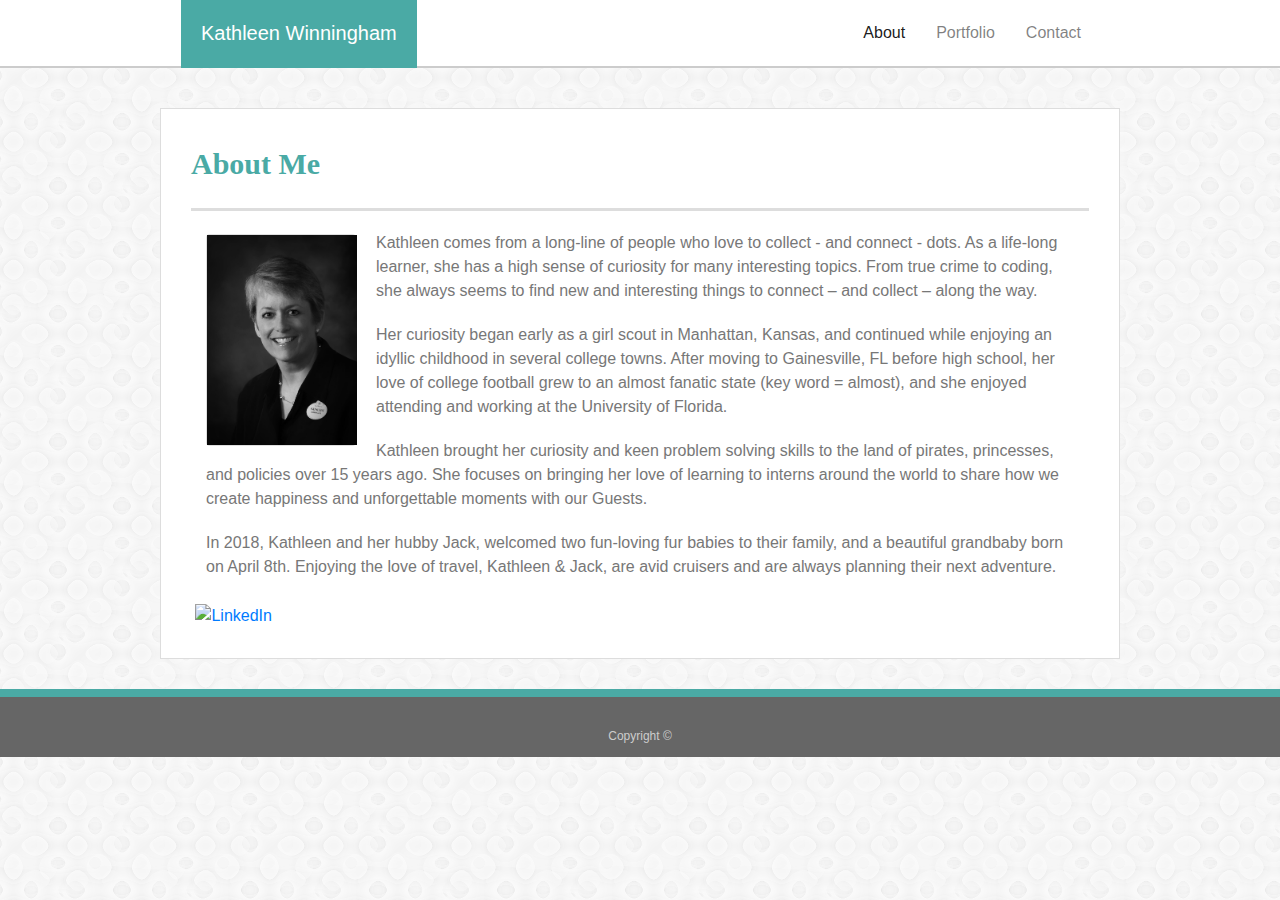
==== index.html @ 1c1b0aa5 "fixed files" ====
<!doctype html>
<html lang="en-us">

<head>
  <meta charset="UTF-8">
  <meta name="viewport" content="width=device-width, initial-scale=1.0">
  <link rel="stylesheet" href="https://maxcdn.bootstrapcdn.com/bootstrap/4.0.0/css/bootstrap.min.css">
  <link rel="stylesheet" type="text/css" href="assets/style.css">

  <title>About | Kathleen Winningham</title>

</head>

<body>

  <!-- Header -->

  <div class="container-2">
    <div class="container">
    <nav class="navbar navbar-expand-xl navbar-light" style="background-color: #ffffff" ;>
      <div id="container">
        <a class="navbar-brand" style="color: #ffffff" href="index.html">Kathleen Winningham</a>
      </div>

      <button class="navbar-toggler" type="button" data-toggle="collapse" data-target="#navbarTogglerDemo02"
        aria-controls="navbarTogglerDemo02" aria-expanded="false" aria-label="Toggle navigation">
        <span class="navbar-toggler-icon"></span>
      </button>

      <div class="collapse navbar-collapse" id="navbarTogglerDemo02">
        <ul class="navbar-nav ml-auto mt-2 mt-lg-0">
          <li class="nav-item active">
            <a class="nav-link" href="index.html">About <span class="sr-only">(current)</span></a>
          </li>
          <li class="nav-item">
            <a class="nav-link" href="portfolio.html">Portfolio</a>
          </li>
          <li class="nav-item">
            <a class="nav-link" href="contact.html">Contact</a>
          </li>
        </ul>
        <form class="form-inline my-2 my-lg-0">
        </form>
      </div></div></div>
    </nav>
  </div>


  <!-- Body -->
  <div id="main-container" class="container">
    <div class="row">
      <section class="main-section">
        <h1>About Me</h1>

        <div class="col-sm-12" class="col-md-12">
          <div class="card">
            <img src="assets/images/KathleenWinningham_bw-min.jpg" alt="Kathleen" width="150" class="img-responsive">
            <img src="assets/images/KathleenWinningham-min.jpg" alt="kathleencolor" class="img-top" class="img-responsive">
          </div>

          <p>Kathleen comes from a long-line of people who love to collect - and connect - dots. As a life-long
            learner, she has a high sense of curiosity for many interesting topics. From true crime to coding, she
            always seems to find new and interesting things to connect – and collect – along the way.</p>

          <p>Her curiosity began early as a girl scout in Manhattan, Kansas, and continued while enjoying an idyllic
            childhood in several college towns. After moving to Gainesville, FL before high school, her love of
            college football grew to an almost fanatic state (key word = almost), and she enjoyed attending and
            working at the University of Florida. </p>

          <p>Kathleen brought her curiosity and keen problem solving skills to the land of pirates, princesses, and
            policies over 15 years ago. She focuses on bringing her love of learning to interns around the world to
            share how we create happiness and unforgettable moments with our Guests.</p>

          <p>In 2018, Kathleen and her hubby Jack, welcomed two fun-loving fur babies to their family, and a
            beautiful grandbaby born on April 8th. Enjoying the love of travel, Kathleen & Jack, are avid cruisers
            and are always planning their next adventure. </p>

        </div>
        <br>
        <img id="linkedin">
        <a href="https://www.linkedin.com/in/kathleenwinningham" target="_blank">
          <img alt="LinkedIn" src="assets/images/LinkedIn.png" width=100></a>
        &nbsp;&nbsp;
        <!-- <img id="githubmark"> <a href="https://anniekay825.github.io/index.html" target="_blank">
          <img alt="GitHub" src="images/GitHub-Mark-64px.png" width=50></a> -->
      </section>
    </div>
  </div>

  <footer>
    <div class="container">
      Copyright &copy;
    </div>
  </footer>
</body>

</html>
---- assets/style.css ----
body {
  font-family: Arial, "Helvetica Neue", Helvetica, sans-serif;
  font-size: 16px;
  line-height: auto;
  color: #777;
  background: url("images/confectionary.png");
}

* {
  box-sizing: border-box;
}

/* general */

.container-2 {
  width: 100%;
  background-color: #fff;
  border-bottom: 2px solid #ccc;
  margin-bottom: 30px;
}

a.navbar-brand {
  width: auto;
  background-color: #4aaaa5;
  color: #ffffff;
  padding: 20px;
  margin: -10px;
  height: auto;
}

#masthead2 {
  position: static; 
  z-index: 99;
  max-width: 960px;
  overflow: auto;
  color: #fff;
  background: #4aaaa5;
  padding: 20px;
  margin-bottom: -2px;
  font-family: Georgia, Times, "Times New Roman", serif;
  font-size: 25px;
  font-weight: 700;
}

.container {
  width: 100%;
  max-width: 960px;
  margin: 0 auto;
  clear: both;

}

h1,
h2,
h3,
p {
  margin-bottom: 20px;
}

p:last-child {
  margin-bottom: 0;
}

h1,
h2,
h3 {
  font-family: Georgia, Times, "Times New Roman", serif;
  font-weight: 700;
  color: #4aaaa5;
}

h1 {
  padding-bottom: 20px;
  font-size: 30px;
  line-height: 49px;
  border-bottom: 3px solid #ddd;
}

h2,
h3 {
  font-size: 22px;
}

/* header */


#masthead {
  position: static;
  z-index: 99;
  width: 100%;
  margin: 30px;
  overflow: auto;
  color: #fff;
  background: #fff;
  border-bottom: 2px solid #ccc;
}

#logo {
  float: left;
  width: auto;
  height: 90px;
  font-family: Georgia, Times, "Times New Roman", serif;
  font-size: 26px;
  font-weight: 700;
  line-height: 90px;
  color: #fff;
  text-align: center;
  text-decoration: none;
  background: #4aaaa5;
  padding: 0px 30px;
}

nav a {
  display: inline-block;
  padding-left: 15px;
  margin-left: 15px;
  line-height: 18px;
  color: #999;
  text-decoration: none;
  border-left: 1px solid #efefef;
}

nav a:first-child {
  border-left: 0 none;
}

/* footer */

footer {
  padding: 30px 0;
  clear: both;
  font-size: 12px;
  color: #fff;
  color: #ccc;
  text-align: center;
  background: #666;
  border-top: 8px solid #4aaaa5;
  height: 50px;
}

h3, h2 {
  padding-bottom: 20px;
  margin-bottom: 15px;
  line-height: 22px;
  border-bottom: 2px solid #eee;
}

/* main */

#main-container {
  padding-top: 10px;
  min-height: calc(100vh - px);
}

.main-section {
  float: left;
  width: 100%;
  max-width: 960px;
  padding: 30px;
  margin: 0 0 30px;
  background: #fff;
  border: 1px solid #ddd;
}
/* index image formatting w/hover */
.card {
  width: 150px;
  position: relative;
  float: left;
  margin: 3px 20px 10px 0px;
}

.card .img-top {
  width: 150px;
  display: none;
  position: absolute;
  top: 0;
  left: 0;
  z-index: 99;
}

.card:hover .img-top {
  display: inline;
}
/* end image formatting */

/* portfolio page */

.work {
  position: relative;
  float: left;
  width: 274px;
  margin: 20px 0 25px;
  overflow: auto;
}

.work:nth-child(even) {
  margin-right: 40px;
}

.work img {
  width: 100%;
  border: 0 none;
  opacity: 0.8;
}

.work h3 {
  position: absolute;
  bottom: 20px;
  width: 100%;
  padding: 15px;
  margin-bottom: 0;
  font-weight: 300;
  line-height: 30px;
  color: #fff;
  text-align: center;
  background: #4aaaa5;
  border-bottom: 0;
}

.auth-image {
  float: left;
  width: 200px;
  height: auto;
  margin-top: 10px;
  margin-right: 25px;
}

/* contact page */

#contact-form ul {
  margin-bottom: 20px;
  margin-left: -40px;
}

#contact-form li {
  margin-bottom: 10px;
}

label,
input[type=text],
input[type=email],
textarea {
  display: block;
  width: 100%;
}

input[type=text],
input[type=email],
textarea {
  height: 35px;
  padding: 0 10px;
  font-size: 14px;
  border: 1px solid #ddd;
}

textarea {
  height: 200px;
}

input[type=submit] {
  padding: 10px 30px;
  font-size: 18px;
  color: #fff;
  cursor: pointer;
  background: #4aaaa5;
  border: 0 none;
}

@media screen and (max-width: 980px) {
  body {
      background-color: lightgreen;
  }
}

@media screen and (max-width: 768px) {
  body {
      background-color: lightgreen;
  }
}

@media screen and (max-width: 640px) {
  body {
      object-position: static;
  }
}
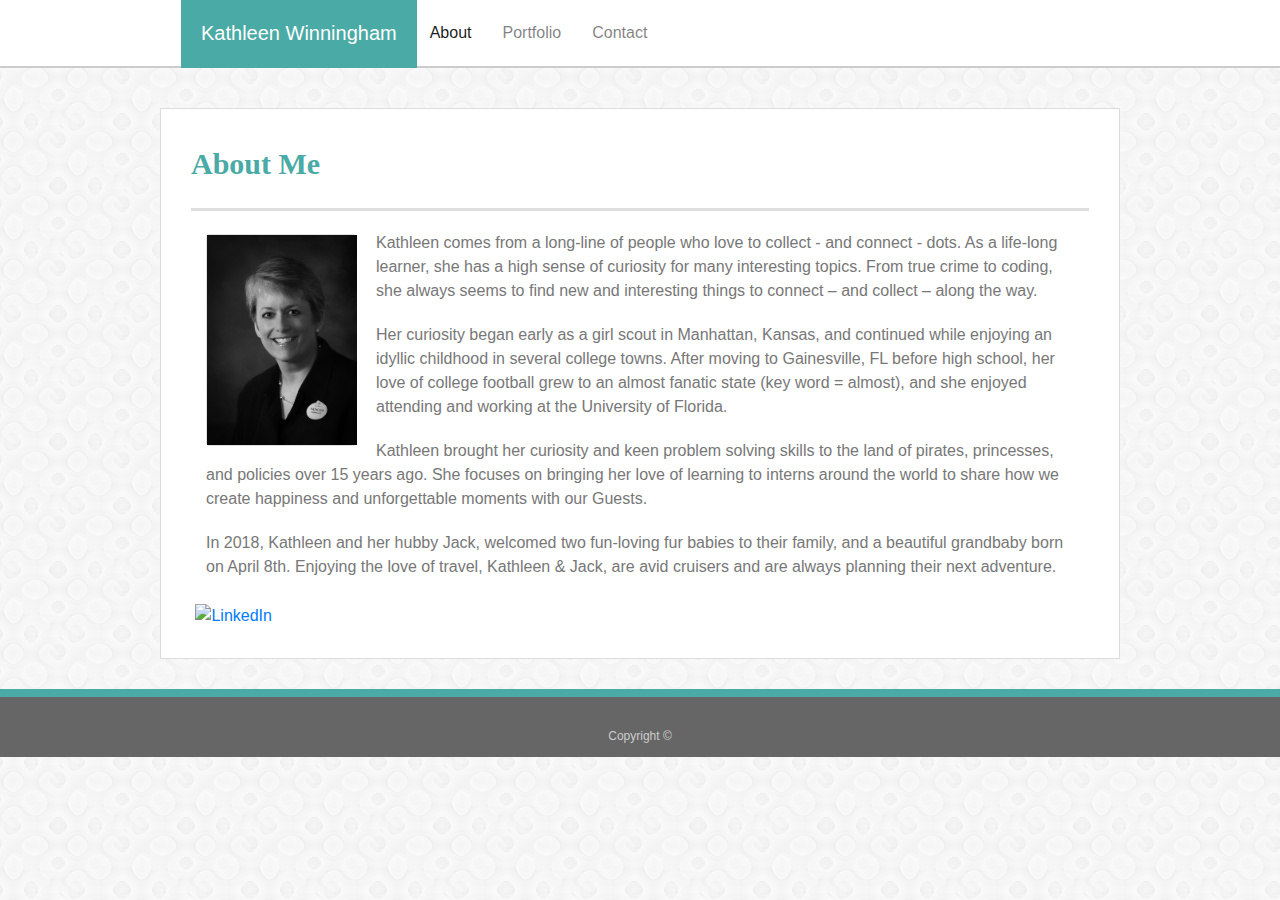
==== commit 47155793: "updated index" ====
--- a/index.html
+++ b/index.html
@@ -28,7 +28,7 @@
       </button>
 
       <div class="collapse navbar-collapse" id="navbarTogglerDemo02">
-        <ul class="navbar-nav ml-auto mt-2 mt-lg-0">
+        <ul class="navbar-nav mr-auto mt-2 mt-lg-0">
           <li class="nav-item active">
             <a class="nav-link" href="index.html">About <span class="sr-only">(current)</span></a>
           </li>
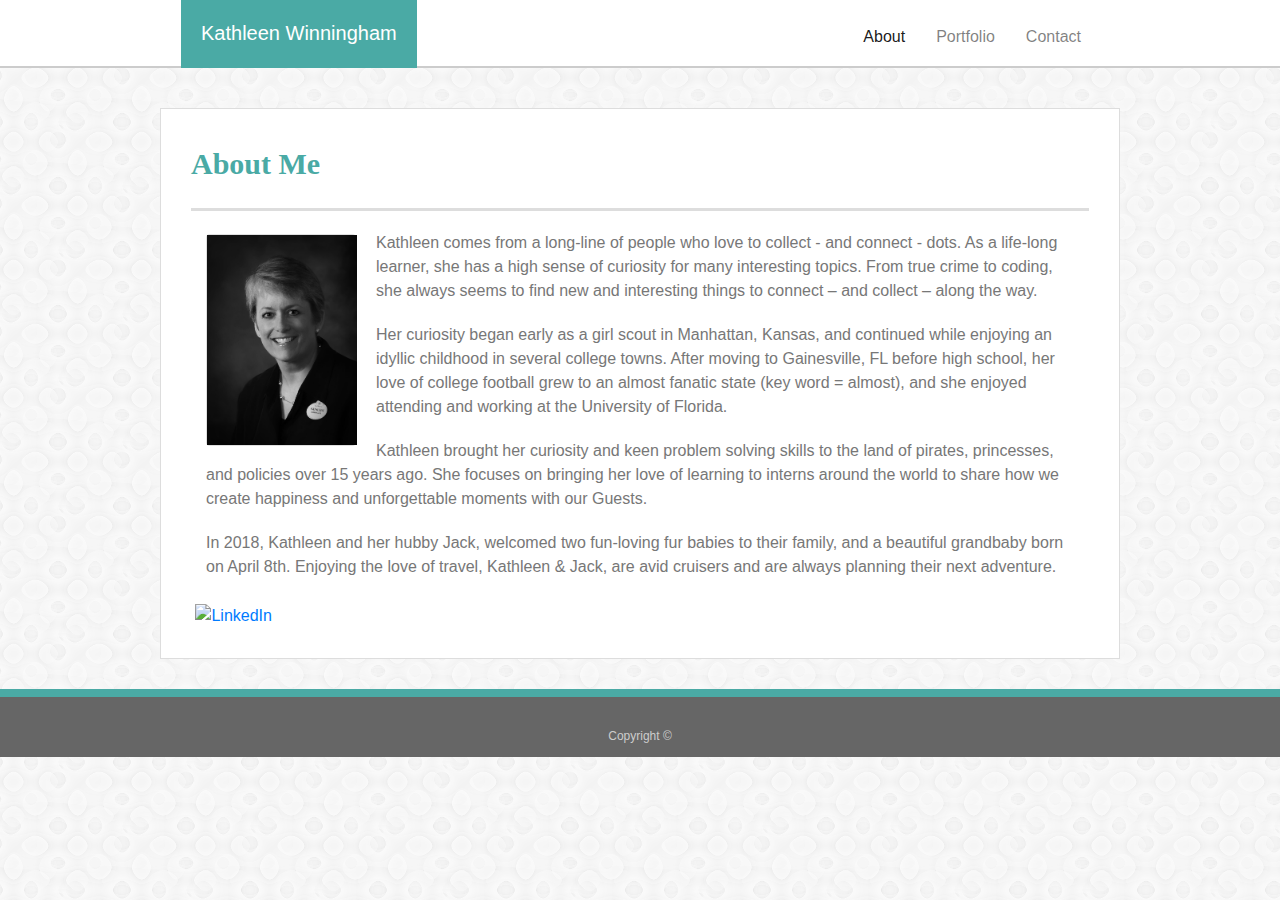
==== commit 46a4a671: "updated files" ====
--- a/index.html
+++ b/index.html
@@ -12,37 +12,36 @@
 </head>
 
 <body>
-
   <!-- Header -->
 
   <div class="container-2">
     <div class="container">
-    <nav class="navbar navbar-expand-xl navbar-light" style="background-color: #ffffff" ;>
-      <div id="container">
-        <a class="navbar-brand" style="color: #ffffff" href="index.html">Kathleen Winningham</a>
-      </div>
+      <nav class="navbar navbar-expand-xl navbar-light" style="background-color: #ffffff" ;>
+        <div id="container">
+          <a class="navbar-brand" style="color: #ffffff" href="index.html">Kathleen Winningham</a>
+        </div>
 
-      <button class="navbar-toggler" type="button" data-toggle="collapse" data-target="#navbarTogglerDemo02"
-        aria-controls="navbarTogglerDemo02" aria-expanded="false" aria-label="Toggle navigation">
-        <span class="navbar-toggler-icon"></span>
-      </button>
+        <button class="navbar-toggler" type="button" data-toggle="collapse" data-target="#navbarTogglerDemo02"
+          aria-controls="navbarTogglerDemo02" aria-expanded="false" aria-label="Toggle navigation">
+          <span class="navbar-toggler-icon"></span>
+        </button>
 
-      <div class="collapse navbar-collapse" id="navbarTogglerDemo02">
-        <ul class="navbar-nav mr-auto mt-2 mt-lg-0">
-          <li class="nav-item active">
-            <a class="nav-link" href="index.html">About <span class="sr-only">(current)</span></a>
-          </li>
-          <li class="nav-item">
-            <a class="nav-link" href="portfolio.html">Portfolio</a>
-          </li>
-          <li class="nav-item">
-            <a class="nav-link" href="contact.html">Contact</a>
-          </li>
-        </ul>
-        <form class="form-inline my-2 my-lg-0">
-        </form>
-      </div></div></div>
-    </nav>
+        <div class="collapse navbar-collapse" id="navbarTogglerDemo02">
+          <ul class="navbar-nav ml-auto mt-2">
+            <li class="nav-item active">
+              <a class="nav-link" href="index.html">About <span class="sr-only">(current)</span></a>
+            </li>
+            <li class="nav-item">
+              <a class="nav-link" href="portfolio.html">Portfolio</a>
+            </li>
+            <li class="nav-item">
+              <a class="nav-link" href="contact.html">Contact</a>
+            </li>
+          </ul>
+        </div>
+    </div>
+  </div>
+  </nav>
   </div>
 
 
@@ -52,7 +51,7 @@
       <section class="main-section">
         <h1>About Me</h1>
 
-        <div class="col-sm-12" class="col-md-12">
+        <div class="col-sm-12 col-md-12">
           <div class="card">
             <img src="assets/images/KathleenWinningham_bw-min.jpg" alt="Kathleen" width="150" class="img-responsive">
             <img src="assets/images/KathleenWinningham-min.jpg" alt="kathleencolor" class="img-top" class="img-responsive">
@@ -80,9 +79,7 @@
         <img id="linkedin">
         <a href="https://www.linkedin.com/in/kathleenwinningham" target="_blank">
           <img alt="LinkedIn" src="assets/images/LinkedIn.png" width=100></a>
-        &nbsp;&nbsp;
-        <!-- <img id="githubmark"> <a href="https://anniekay825.github.io/index.html" target="_blank">
-          <img alt="GitHub" src="images/GitHub-Mark-64px.png" width=50></a> -->
+
       </section>
     </div>
   </div>
--- a/assets/style.css
+++ b/assets/style.css
@@ -1,285 +1,268 @@
 body {
-  font-family: Arial, "Helvetica Neue", Helvetica, sans-serif;
-  font-size: 16px;
-  line-height: auto;
-  color: #777;
-  background: url("images/confectionary.png");
-}
-
-* {
-  box-sizing: border-box;
-}
-
-/* general */
-
-.container-2 {
-  width: 100%;
-  background-color: #fff;
-  border-bottom: 2px solid #ccc;
-  margin-bottom: 30px;
-}
-
-a.navbar-brand {
-  width: auto;
-  background-color: #4aaaa5;
-  color: #ffffff;
-  padding: 20px;
-  margin: -10px;
-  height: auto;
-}
-
-#masthead2 {
-  position: static; 
-  z-index: 99;
-  max-width: 960px;
-  overflow: auto;
-  color: #fff;
-  background: #4aaaa5;
-  padding: 20px;
-  margin-bottom: -2px;
-  font-family: Georgia, Times, "Times New Roman", serif;
-  font-size: 25px;
-  font-weight: 700;
-}
-
-.container {
-  width: 100%;
-  max-width: 960px;
-  margin: 0 auto;
-  clear: both;
-
-}
-
-h1,
-h2,
-h3,
-p {
-  margin-bottom: 20px;
-}
-
-p:last-child {
-  margin-bottom: 0;
-}
-
-h1,
-h2,
-h3 {
-  font-family: Georgia, Times, "Times New Roman", serif;
-  font-weight: 700;
-  color: #4aaaa5;
-}
-
-h1 {
-  padding-bottom: 20px;
-  font-size: 30px;
-  line-height: 49px;
-  border-bottom: 3px solid #ddd;
-}
-
-h2,
-h3 {
-  font-size: 22px;
-}
-
-/* header */
-
-
-#masthead {
-  position: static;
-  z-index: 99;
-  width: 100%;
-  margin: 30px;
-  overflow: auto;
-  color: #fff;
-  background: #fff;
-  border-bottom: 2px solid #ccc;
-}
-
-#logo {
-  float: left;
-  width: auto;
-  height: 90px;
-  font-family: Georgia, Times, "Times New Roman", serif;
-  font-size: 26px;
-  font-weight: 700;
-  line-height: 90px;
-  color: #fff;
-  text-align: center;
-  text-decoration: none;
-  background: #4aaaa5;
-  padding: 0px 30px;
-}
-
-nav a {
-  display: inline-block;
-  padding-left: 15px;
-  margin-left: 15px;
-  line-height: 18px;
-  color: #999;
-  text-decoration: none;
-  border-left: 1px solid #efefef;
-}
-
-nav a:first-child {
-  border-left: 0 none;
-}
-
-/* footer */
-
-footer {
-  padding: 30px 0;
-  clear: both;
-  font-size: 12px;
-  color: #fff;
-  color: #ccc;
-  text-align: center;
-  background: #666;
-  border-top: 8px solid #4aaaa5;
-  height: 50px;
-}
-
-h3, h2 {
-  padding-bottom: 20px;
-  margin-bottom: 15px;
-  line-height: 22px;
-  border-bottom: 2px solid #eee;
-}
-
-/* main */
-
-#main-container {
-  padding-top: 10px;
-  min-height: calc(100vh - px);
-}
-
-.main-section {
-  float: left;
-  width: 100%;
-  max-width: 960px;
-  padding: 30px;
-  margin: 0 0 30px;
-  background: #fff;
-  border: 1px solid #ddd;
-}
-/* index image formatting w/hover */
-.card {
-  width: 150px;
-  position: relative;
-  float: left;
-  margin: 3px 20px 10px 0px;
-}
-
-.card .img-top {
-  width: 150px;
-  display: none;
-  position: absolute;
-  top: 0;
-  left: 0;
-  z-index: 99;
-}
-
-.card:hover .img-top {
-  display: inline;
-}
-/* end image formatting */
-
-/* portfolio page */
-
-.work {
-  position: relative;
-  float: left;
-  width: 274px;
-  margin: 20px 0 25px;
-  overflow: auto;
-}
-
-.work:nth-child(even) {
-  margin-right: 40px;
-}
-
-.work img {
-  width: 100%;
-  border: 0 none;
-  opacity: 0.8;
-}
-
-.work h3 {
-  position: absolute;
-  bottom: 20px;
-  width: 100%;
-  padding: 15px;
-  margin-bottom: 0;
-  font-weight: 300;
-  line-height: 30px;
-  color: #fff;
-  text-align: center;
-  background: #4aaaa5;
-  border-bottom: 0;
-}
-
-.auth-image {
-  float: left;
-  width: 200px;
-  height: auto;
-  margin-top: 10px;
-  margin-right: 25px;
-}
-
-/* contact page */
-
-#contact-form ul {
-  margin-bottom: 20px;
-  margin-left: -40px;
-}
-
-#contact-form li {
-  margin-bottom: 10px;
-}
-
-label,
-input[type=text],
-input[type=email],
-textarea {
-  display: block;
-  width: 100%;
-}
-
-input[type=text],
-input[type=email],
-textarea {
-  height: 35px;
-  padding: 0 10px;
-  font-size: 14px;
-  border: 1px solid #ddd;
-}
-
-textarea {
-  height: 200px;
-}
-
-input[type=submit] {
-  padding: 10px 30px;
-  font-size: 18px;
-  color: #fff;
-  cursor: pointer;
-  background: #4aaaa5;
-  border: 0 none;
-}
-
-@media screen and (max-width: 980px) {
-  body {
-      background-color: lightgreen;
-  }
-}
-
-@media screen and (max-width: 768px) {
-  body {
-      background-color: lightgreen;
-  }
-}
-
-@media screen and (max-width: 640px) {
-  body {
-      object-position: static;
-  }
-}+    font-family: Arial, "Helvetica Neue", Helvetica, sans-serif;
+    font-size: 16px;
+    line-height: auto;
+    color: #777;
+    background: url("images/confectionary.png");
+  }
+  
+  * {
+    box-sizing: border-box;
+  }
+  
+  /* general */
+  
+  .container-2 {
+    width: 100%;
+    background-color: #fff;
+    border-bottom: 2px solid #ccc;
+    margin-bottom: 30px;
+  }
+  
+  a.navbar-brand {
+    width: auto;
+    background-color: #4aaaa5;
+    color: #ffffff;
+    padding: 20px;
+    margin: -10px;
+    height: auto;
+  }
+  
+  #masthead2 {
+    position: static; 
+    z-index: 99;
+    max-width: 960px;
+    overflow: auto;
+    color: #fff;
+    background: #4aaaa5;
+    padding: 20px;
+    margin-bottom: -2px;
+    font-family: Georgia, Times, "Times New Roman", serif;
+    font-size: 25px;
+    font-weight: 700;
+  }
+  
+  .container {
+    width: 100%;
+    max-width: 960px;
+    margin: 0 auto;
+    clear: both;
+  
+  }
+  
+  h1,
+  h2,
+  h3,
+  p {
+    margin-bottom: 20px;
+  }
+  
+  p:last-child {
+    margin-bottom: 0;
+  }
+  
+  h1,
+  h2,
+  h3 {
+    font-family: Georgia, Times, "Times New Roman", serif;
+    font-weight: 700;
+    color: #4aaaa5;
+  }
+  
+  h1 {
+    padding-bottom: 20px;
+    font-size: 30px;
+    line-height: 49px;
+    border-bottom: 3px solid #ddd;
+  }
+  
+  h2,
+  h3 {
+    font-size: 22px;
+  }
+  
+  /* header */
+  
+  
+  #masthead {
+    position: static;
+    z-index: 99;
+    width: 100%;
+    margin: 30px;
+    overflow: auto;
+    color: #fff;
+    background: #fff;
+    border-bottom: 2px solid #ccc;
+  }
+  
+  #logo {
+    float: left;
+    width: auto;
+    height: 90px;
+    font-family: Georgia, Times, "Times New Roman", serif;
+    font-size: 26px;
+    font-weight: 700;
+    line-height: 90px;
+    color: #fff;
+    text-align: center;
+    text-decoration: none;
+    background: #4aaaa5;
+    padding: 0px 30px;
+  }
+  
+  nav a {
+    display: inline-block;
+    padding-left: 15px;
+    margin-left: 15px;
+    line-height: 18px;
+    color: #999;
+    text-decoration: none;
+    border-left: 1px solid #efefef;
+  }
+  
+  nav a:first-child {
+    border-left: 0 none;
+  }
+  
+  /* footer */
+  
+  footer {
+    padding: 30px 0;
+    clear: both;
+    font-size: 12px;
+    color: #fff;
+    color: #ccc;
+    text-align: center;
+    background: #666;
+    border-top: 8px solid #4aaaa5;
+    height: 50px;
+  }
+  
+  h3, h2 {
+    padding-bottom: 20px;
+    margin-bottom: 15px;
+    line-height: 22px;
+    border-bottom: 2px solid #eee;
+  }
+  
+  /* main */
+  
+  #main-container {
+    padding-top: 10px;
+    min-height: calc(100vh - px);
+  }
+  
+  .main-section {
+    float: left;
+    width: 100%;
+    max-width: 960px;
+    padding: 30px;
+    margin: 0 0 30px;
+    background: #fff;
+    border: 1px solid #ddd;
+  }
+  /* index image formatting w/hover */
+  .card {
+    width: 150px;
+    position: relative;
+    float: left;
+    margin: 3px 20px 10px 0px;
+  }
+  
+  .card .img-top {
+    width: 150px;
+    display: none;
+    position: absolute;
+    top: 0;
+    left: 0;
+    z-index: 99;
+  }
+  
+  .card:hover .img-top {
+    display: inline;
+  }
+  /* end image formatting */
+  
+  /* portfolio page */
+  
+  .work {
+    position: relative;
+    float: left;
+    width: 274px;
+    margin: 20px 0 25px;
+    overflow: auto;
+  }
+  
+  .work:nth-child(even) {
+    margin-right: 40px;
+  }
+  
+  .work img {
+    width: 100%;
+    border: 0 none;
+    opacity: 0.8;
+  }
+  
+  .work h3 {
+    position: absolute;
+    bottom: 20px;
+    width: 100%;
+    padding: 15px;
+    margin-bottom: 0;
+    font-weight: 300;
+    line-height: 30px;
+    color: #fff;
+    text-align: center;
+    background: #4aaaa5;
+    border-bottom: 0;
+  }
+  
+  .auth-image {
+    float: left;
+    width: 200px;
+    height: auto;
+    margin-top: 10px;
+    margin-right: 25px;
+  }
+  
+  /* contact page */
+  
+  #contact-form ul {
+    margin-bottom: 20px;
+    margin-left: -40px;
+  }
+  
+  #contact-form li {
+    margin-bottom: 10px;
+  }
+  
+  label,
+  input[type=text],
+  input[type=email],
+  textarea {
+    display: block;
+    width: 100%;
+  }
+  
+  input[type=text],
+  input[type=email],
+  textarea {
+    height: 35px;
+    padding: 0 10px;
+    font-size: 14px;
+    border: 1px solid #ddd;
+  }
+  
+  textarea {
+    height: 200px;
+  }
+  
+  input[type=submit] {
+    padding: 10px 30px;
+    font-size: 18px;
+    color: #fff;
+    cursor: pointer;
+    background: #4aaaa5;
+    border: 0 none;
+  }
+  